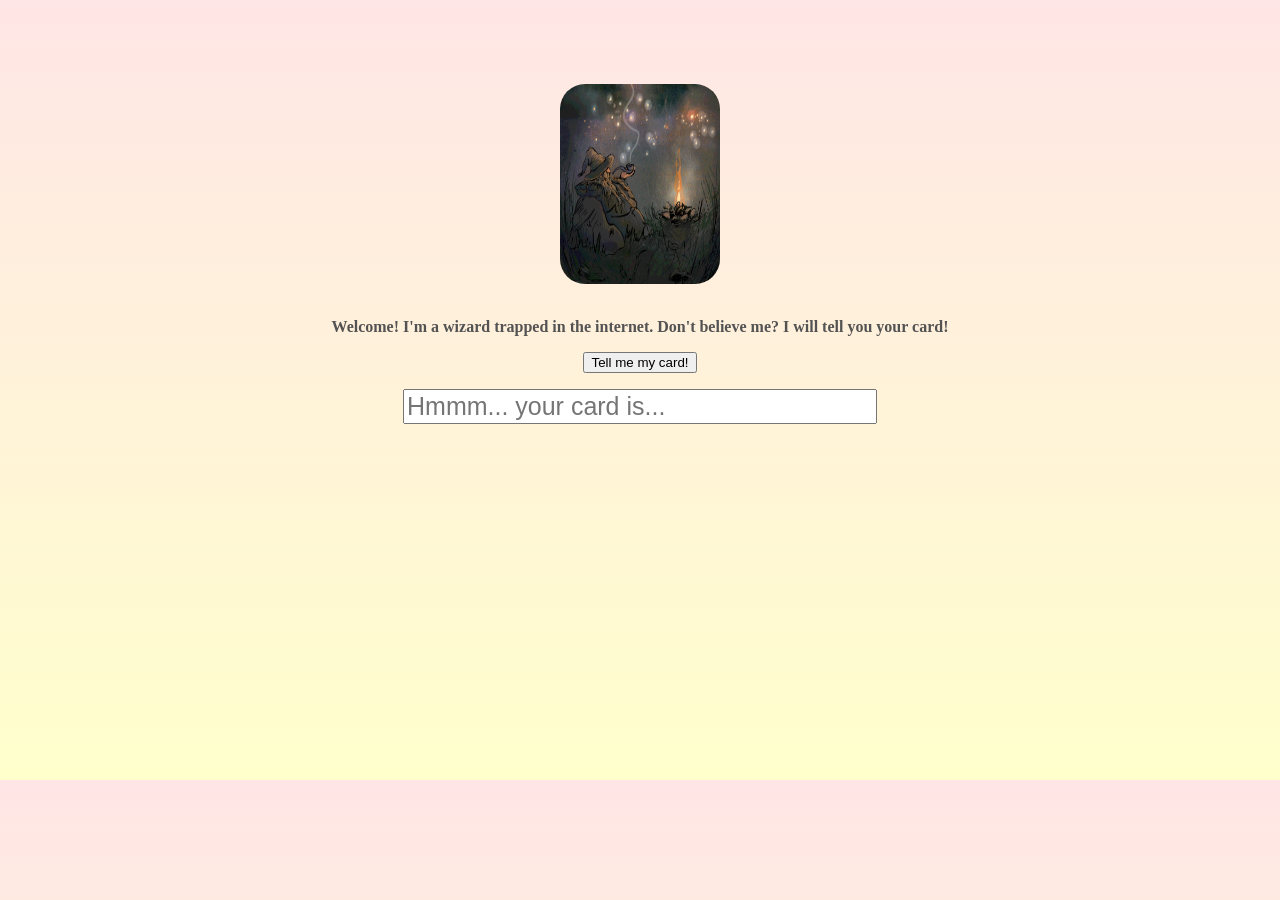
==== index.html @ 436e2248 "Update index.html" ====
<!DOCTYPE html>
<html>

  <head>
    <meta name="google-site-verification" content="YBmvdN6paU_xoanC0ecNhB77MU4mU61QteImib5lxE0" />
    <meta name="viewport" content="width=device-width, initial-scale=1"/>
    <title>Stuck Wizard</title>
    <link rel="stylesheet" href="style.css">
  </head>

  <p>&nbsp;</p>
  <p>&nbsp;</p>

  <!-- Intro GIF -->
  <img id = "wiz" class="image" src="wizard.gif", height = 200, width = 160/><img>

  <p style = "color: #535353", class = "cursive">
    <b>
     Welcome! I'm a wizard trapped in the internet. Don't believe me? I will
     tell you your card!
    </b>
  </p>

  <!-- Create fake guess button -->
  <p id = "fake_btn" class = btn style = "display: block">
      <script type="text/javascript" src="sequence.js"></script>
      <button class="sequence", onclick="random()">Tell me my card!</button>
  </p>

  <!-- Take input -->
  <p id = "input" class = text_box style = "display: none">
      <input style="font-size:25px", type = "text",
      placeholder="What cards did you remove?", id = "user_input">
  </p>

  <!-- Create real guess button -->
  <p id = "real_btn" class = btn style = "display: none">
      <script type="text/javascript" src="sequence.js"></script>
      <button class="sequence", onclick="format()">Enter</button>
  </p>

  <!-- Create second real guess button for spectator -->
  <p id = "final_btn" class = btn style = "display: none">
      <script type="text/javascript" src="sequence.js"></script>
      <button class="sequence", onclick="solve()">Tell me my card!</button>
  </p>

  <!-- Print output -->
  <p id="res" class = text_box>
      <input id="result", style="font-size:25px", type = "text", size="30",
      placeholder="Hmmm... your card is...">
  </p>

  <p>&nbsp;</p>
  <p>&nbsp;</p>
  <p>&nbsp;</p>
  <p>&nbsp;</p>
  <p>&nbsp;</p>
  <p>&nbsp;</p>
  <p>&nbsp;</p>
  <p>&nbsp;</p>
  <p>&nbsp;</p>
  <p>&nbsp;</p>

</html>
---- style.css ----
html {
  background-image: linear-gradient(#ffe6e6,#ffffcc);
}

.image {
  display: block;
  margin-left: auto;
  margin-right: auto;
  border-radius: 25px 25px 25px 25px;
}

.cursive {
  text-align: center;
  font-family: Apple Chancery, cursive;
  margin-left:12%;
  margin-right:12%;
}

.text_box {
  text-align: center;
}

.btn {
  text-align: center;
}
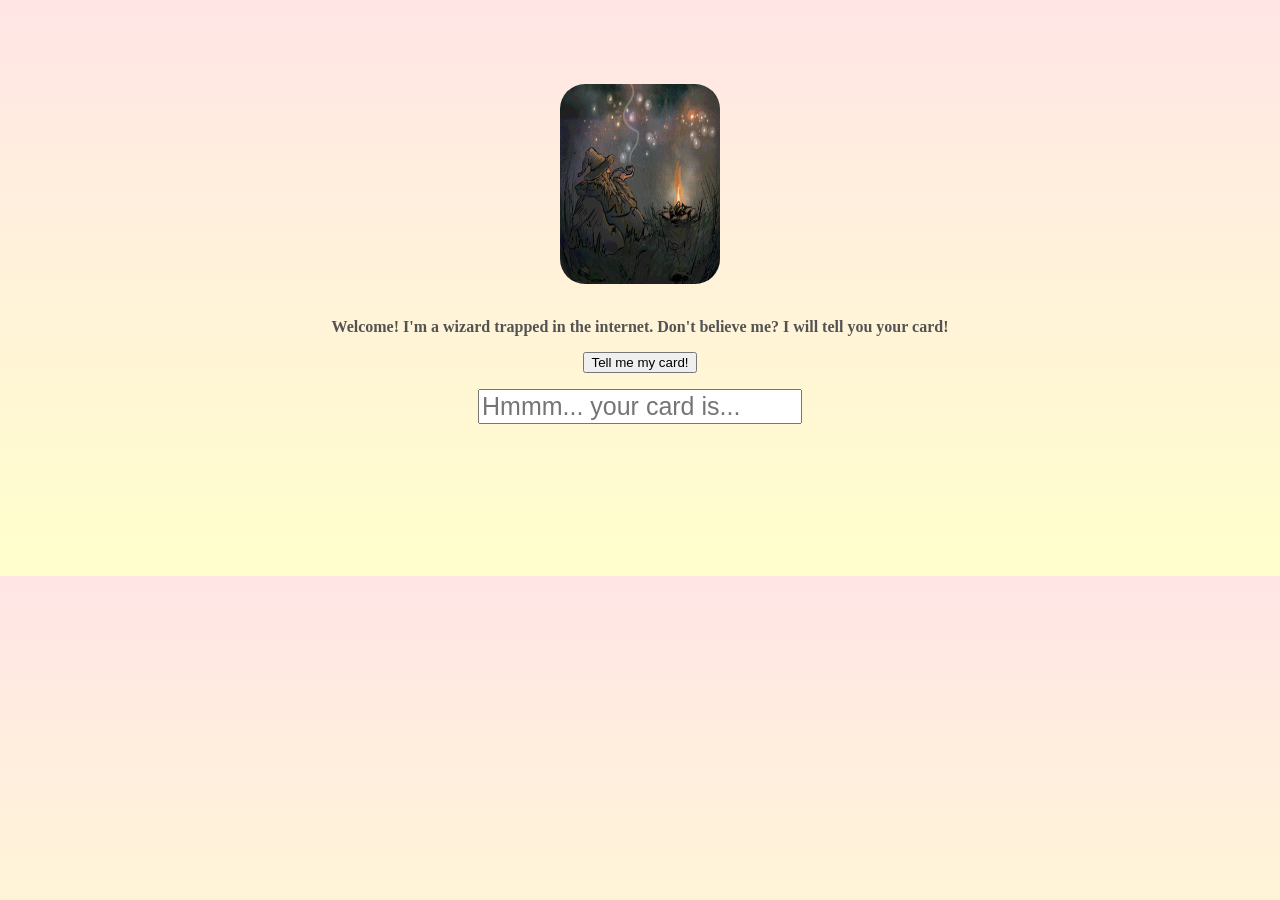
==== commit 5a8fc537: "Update index.html" ====
--- a/index.html
+++ b/index.html
@@ -47,7 +47,7 @@
 
   <!-- Print output -->
   <p id="res" class = text_box>
-      <input id="result", style="font-size:25px", type = "text", size="30",
+      <input id="result", style="font-size:25px", type = "text", width="30",
       placeholder="Hmmm... your card is...">
   </p>
 
@@ -55,11 +55,4 @@
   <p>&nbsp;</p>
   <p>&nbsp;</p>
   <p>&nbsp;</p>
-  <p>&nbsp;</p>
-  <p>&nbsp;</p>
-  <p>&nbsp;</p>
-  <p>&nbsp;</p>
-  <p>&nbsp;</p>
-  <p>&nbsp;</p>
-
 </html>
--- a/style.css
+++ b/style.css
@@ -21,5 +21,6 @@
 }
 
 .btn {
+  display: inline-block;
   text-align: center;
 }
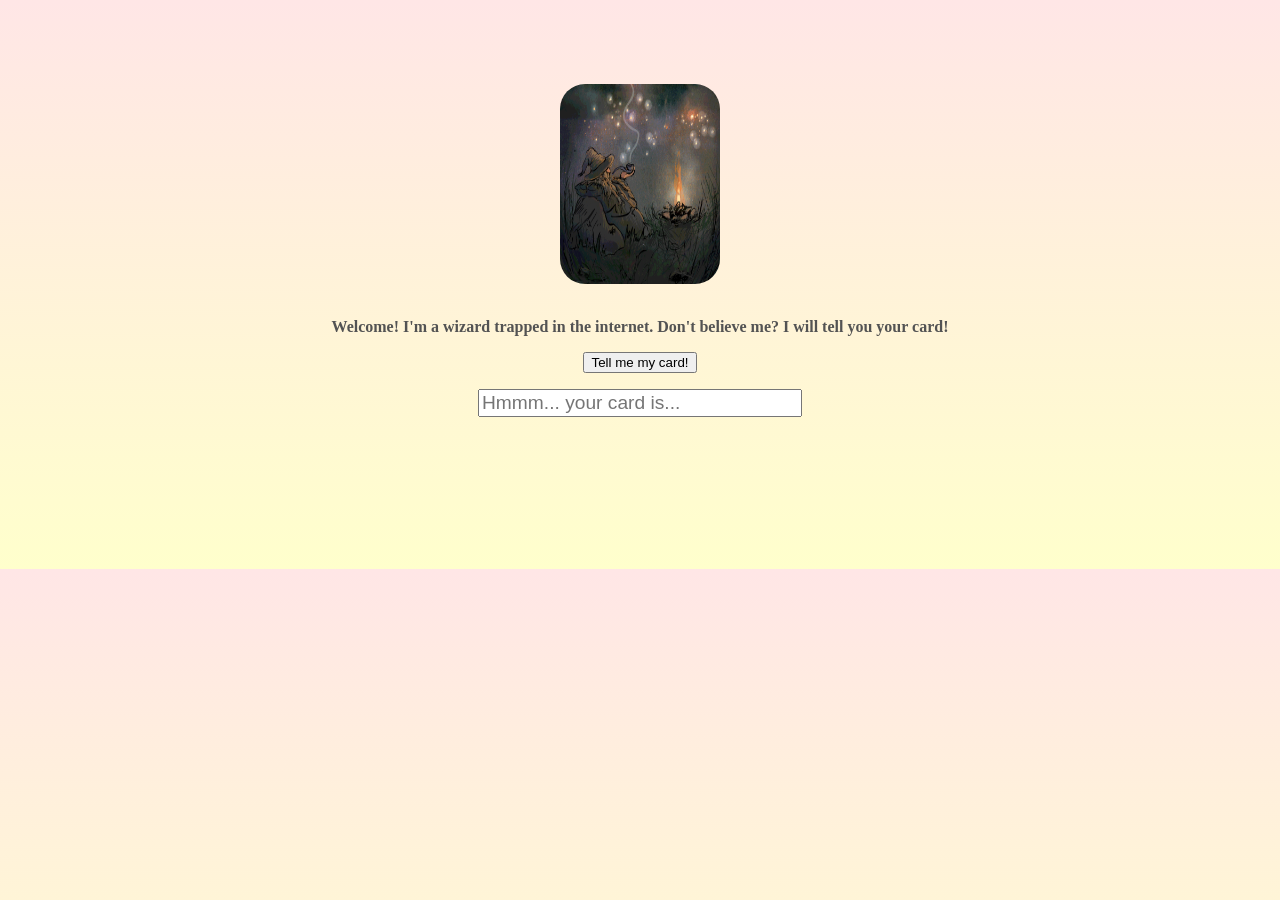
==== commit 737742bc: "Update index.html" ====
--- a/index.html
+++ b/index.html
@@ -29,7 +29,7 @@
 
   <!-- Take input -->
   <p id = "input" class = text_box style = "display: none">
-      <input style="font-size:25px", type = "text",
+      <input style="font-size:1.5vw; width: 25%;", type = "text",
       placeholder="What cards did you remove?", id = "user_input">
   </p>
 
@@ -47,7 +47,7 @@
 
   <!-- Print output -->
   <p id="res" class = text_box>
-      <input id="result", style="font-size:25px", type = "text", width="30",
+      <input id="result", style="font-size:1.5vw; width: 25%;",type = "text",
       placeholder="Hmmm... your card is...">
   </p>
 
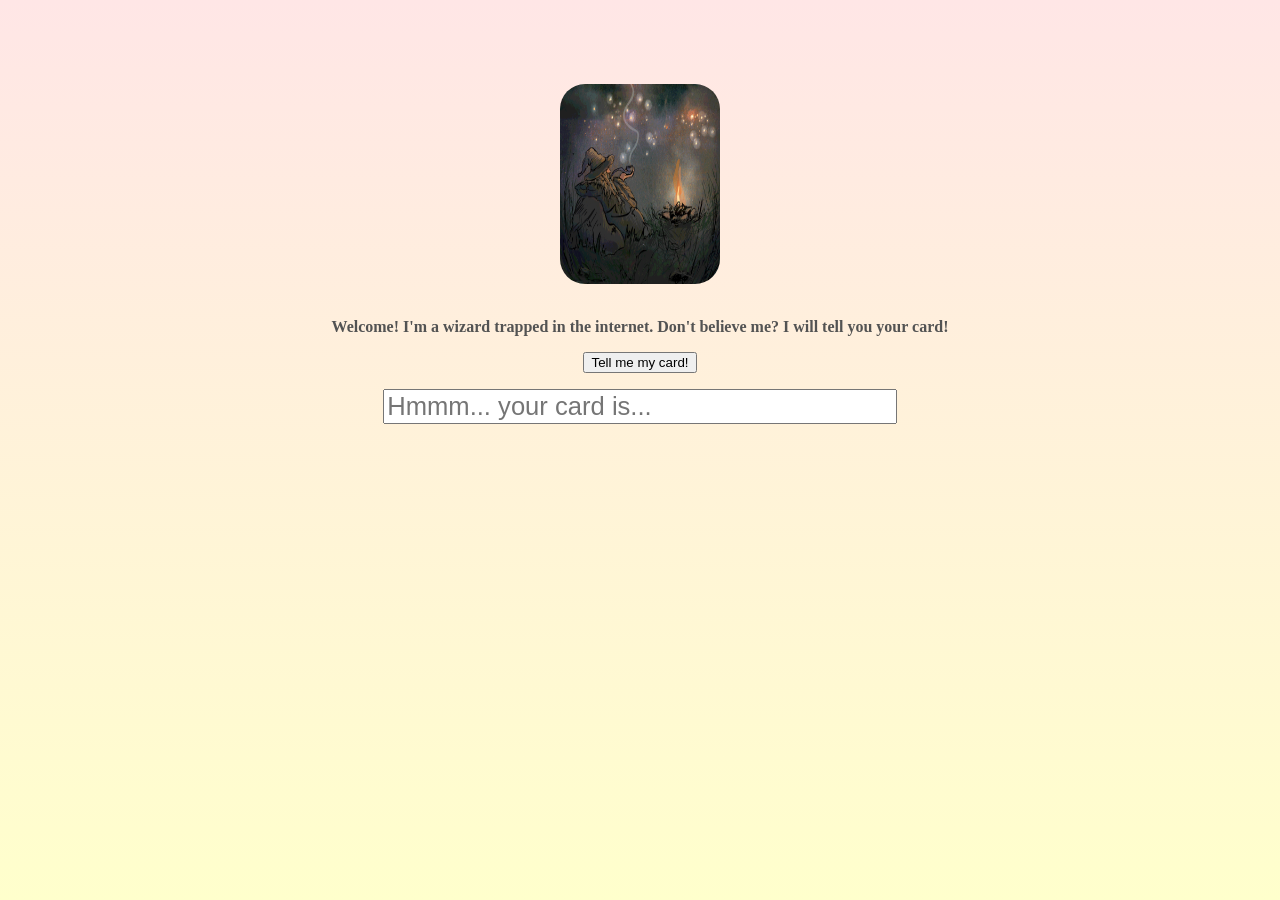
==== commit 050107ed: "Update index.html" ====
--- a/index.html
+++ b/index.html
@@ -29,7 +29,7 @@
 
   <!-- Take input -->
   <p id = "input" class = text_box style = "display: none">
-      <input style="font-size:1.5vw; width: 25%;", type = "text",
+      <input style="font-size:2vw; width: 40%;", type = "text",
       placeholder="What cards did you remove?", id = "user_input">
   </p>
 
@@ -47,7 +47,7 @@
 
   <!-- Print output -->
   <p id="res" class = text_box>
-      <input id="result", style="font-size:1.5vw; width: 25%;",type = "text",
+      <input id="result", style="font-size:2vw; width: 40%;",type = "text",
       placeholder="Hmmm... your card is...">
   </p>
 
--- a/style.css
+++ b/style.css
@@ -1,5 +1,9 @@
 html {
   background-image: linear-gradient(#ffe6e6,#ffffcc);
+  height: 100%;
+  margin: 0;
+  background-repeat: no-repeat;
+  background-attachment: fixed;
 }
 
 .image {
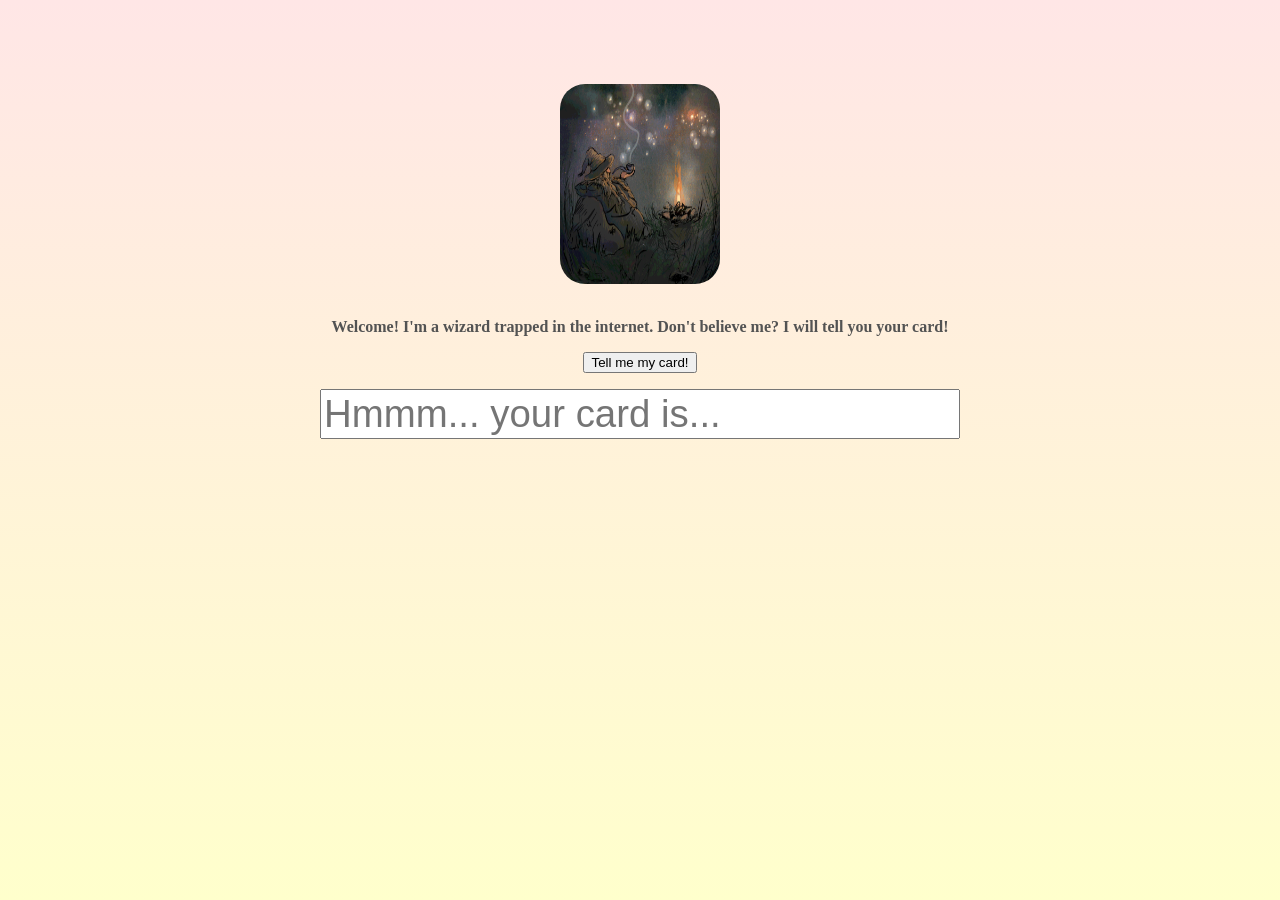
==== commit 739b54ec: "Update index.html" ====
--- a/index.html
+++ b/index.html
@@ -29,7 +29,7 @@
 
   <!-- Take input -->
   <p id = "input" class = text_box style = "display: none">
-      <input style="font-size:2vw; width: 40%;", type = "text",
+      <input style="font-size:3vw; width: 50%;", type = "text",
       placeholder="What cards did you remove?", id = "user_input">
   </p>
 
@@ -47,7 +47,7 @@
 
   <!-- Print output -->
   <p id="res" class = text_box>
-      <input id="result", style="font-size:2vw; width: 40%;",type = "text",
+      <input id="result", style="font-size:3vw; width: 50%;",type = "text",
       placeholder="Hmmm... your card is...">
   </p>
 
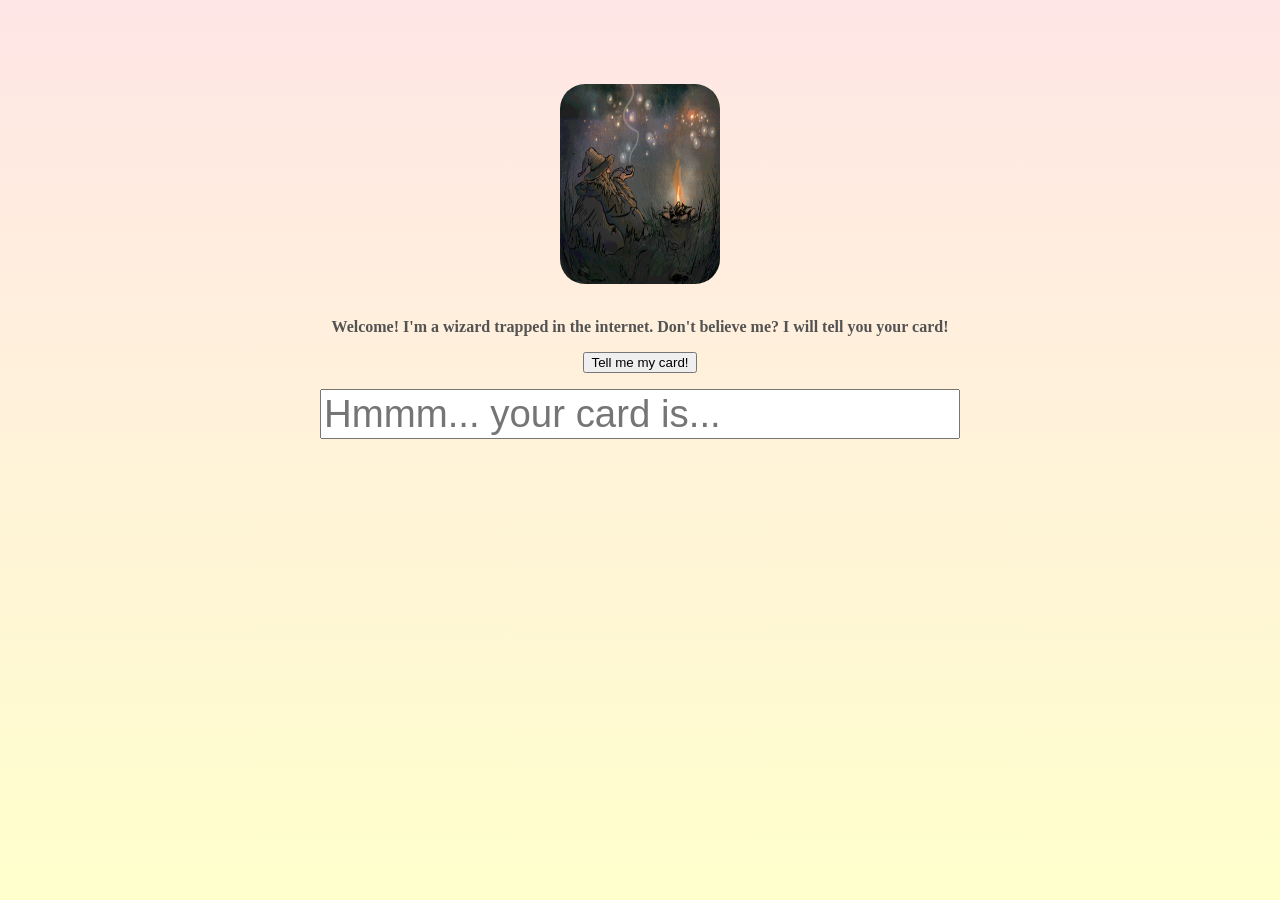
==== commit e9ef39fc: "Update index.html" ====
--- a/index.html
+++ b/index.html
@@ -29,7 +29,7 @@
 
   <!-- Take input -->
   <p id = "input" class = text_box style = "display: none">
-      <input style="font-size:3vw; width: 50%;", type = "text",
+      <input style="font-size:3vmax; width: 50%;", type = "text",
       placeholder="What cards did you remove?", id = "user_input">
   </p>
 
@@ -47,7 +47,7 @@
 
   <!-- Print output -->
   <p id="res" class = text_box>
-      <input id="result", style="font-size:3vw; width: 50%;",type = "text",
+      <input id="result", style="font-size:3vmax; width: 50%;",type = "text",
       placeholder="Hmmm... your card is...">
   </p>
 
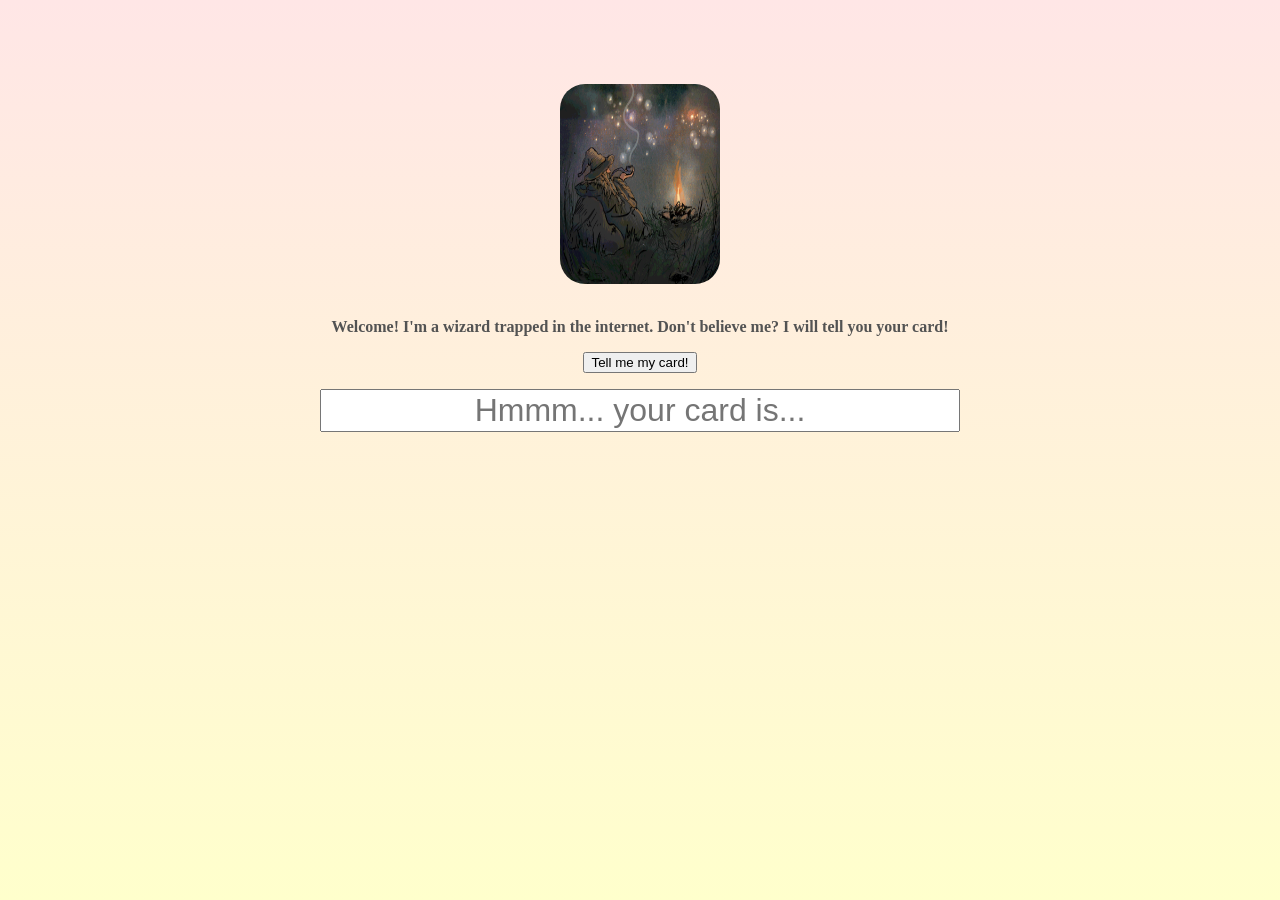
==== commit 662a702f: "Update index.html" ====
--- a/index.html
+++ b/index.html
@@ -29,7 +29,7 @@
 
   <!-- Take input -->
   <p id = "input" class = text_box style = "display: none">
-      <input style="font-size:3vmax; width: 50%;", type = "text",
+      <input style="font-size:2.5vmax; width: 50%;", type = "text",
       placeholder="What cards did you remove?", id = "user_input">
   </p>
 
@@ -47,7 +47,7 @@
 
   <!-- Print output -->
   <p id="res" class = text_box>
-      <input id="result", style="font-size:3vmax; width: 50%;",type = "text",
+      <input id="result", style="font-size:2.5vmax; width: 50%;",type = "text",
       placeholder="Hmmm... your card is...">
   </p>
 
--- a/style.css
+++ b/style.css
@@ -4,6 +4,10 @@
   margin: 0;
   background-repeat: no-repeat;
   background-attachment: fixed;
+}
+
+input{
+   text-align:center;
 }
 
 .image {
